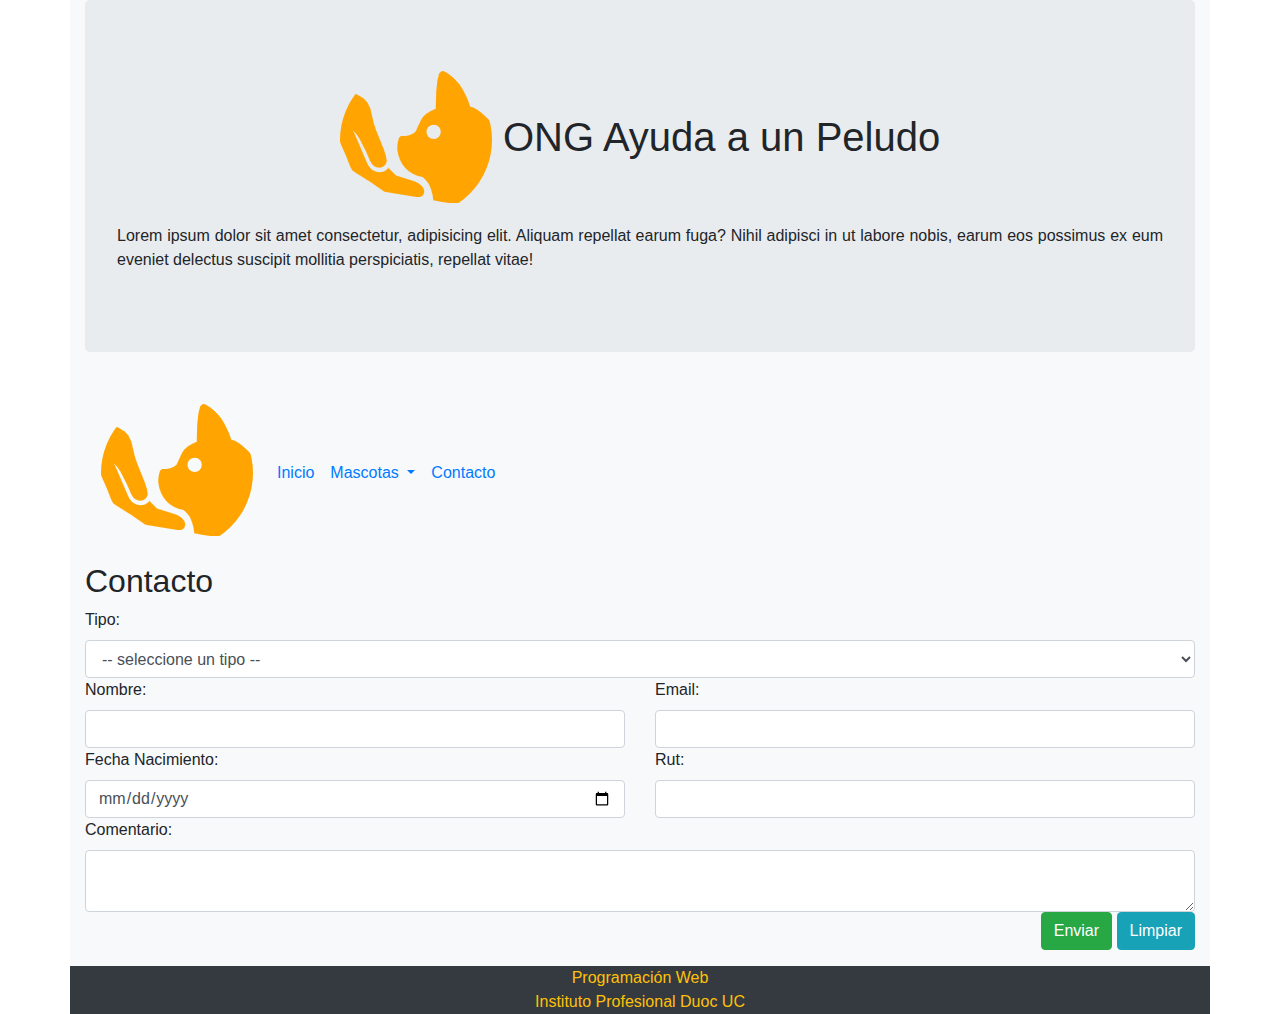
==== contacto.html @ 351fd1af "Pagina a mantener" ====
<!DOCTYPE html>
<html lang="es">
    <head>
        <title>ONG Ayuda a un peludo</title>
        <meta charset="UTF-8" />
        <meta name="viewport" content="width=device-width, initial-scale=1">
        <link rel="icon" href="img/favicon.ico" type="image/x-icon">
        <link rel="stylesheet" href="https://maxcdn.bootstrapcdn.com/bootstrap/4.5.2/css/bootstrap.min.css">
        <link rel="stylesheet" href="css/validaciones.css" >
        <script src="https://ajax.googleapis.com/ajax/libs/jquery/3.5.1/jquery.min.js"></script>
        <script src="https://cdnjs.cloudflare.com/ajax/libs/popper.js/1.16.0/umd/popper.min.js"></script>
        <script src="https://maxcdn.bootstrapcdn.com/bootstrap/4.5.2/js/bootstrap.min.js"></script>
        <script src="js/formulario-contacto.js"></script>
                                                                                                  
    </head>
    <body>
        <div class="container bg-light d-flex flex-column sticky-footer-wrapper min-vh-100">
            <header class="jumbotron">
                <h1 class="text-center">
                    <img src="img/logo.png" class="rounded-circle" alt="logo"/>
                    <span class="text-nowrap">ONG Ayuda a un Peludo</span>
                </h1>
                <p class="text-justify">
                    Lorem ipsum dolor sit amet consectetur, adipisicing elit. Aliquam repellat earum fuga? Nihil adipisci in ut labore nobis, earum eos possimus ex eum eveniet delectus suscipit mollitia perspiciatis, repellat vitae!
                </p>
            </header>
            
            <nav class="navbar navbar-expand-md bg-light">
                
                <a class="navbar-brand" href="#">
                    <img src="img/logo.png" class="rounded-circle" alt="Logo" />
                </a>

                <!-- Links -->
                <ul class="navbar-nav">
                    <li class="nav-item">
                    <a class="nav-link" href="index.html">Inicio</a>
                    </li>

                    <!-- Dropdown -->
                    <li class="nav-item dropdown">
                        <a class="nav-link dropdown-toggle" href="#" id="navbardrop" data-toggle="dropdown">
                            Mascotas
                        </a>
                        <div class="dropdown-menu">
                            <a class="dropdown-item" href="seccion-perros.html">Perros</a>
                            <a class="dropdown-item" href="seccion-gatos.html">Gatos</a>
                        </div>
                        </li>

                    <li class="nav-item">
                    <a class="nav-link" href="contacto.html">Contacto</a>
                    </li>
                </ul>
            </nav>

            <main class="flex-fill">
                <section>
                    <h2>Contacto</h2>
                    <div class="form-group">
                        <form id="formulario-contacto" name="formularioContacto" action="formulario-enviado.html" method="POST" >

                            <div class="row">
                                <div class="col-md-12">
                                    <label for="fieldTipoContacto">
                                            Tipo:<span class="alert alert-danger" role="alert"></span>
                                    </label>
                                    <select id="fieldTipoContacto" name="tipoContacto" class="form-control">
                                        <option value="" >-- seleccione un tipo --</option>
                                        <option value="felicitaciones">Felicitaciones</option>
                                        <option value="sugerencia">Sugerencia</option>
                                        <option value="reclamo">Reclamo</option>
                                    </select>
                                </div>
                            </div>
                            <div class="row">
                                <div class="col-md-6">
                                    <label for="fieldNombre">
                                            Nombre:<span class="alert alert-danger" role="alert"></span> 
                                    </label>                       
                                    <input id="fieldNombre" class="form-control" type="text" name="nombre" />
                                </div>
                                <div class="col-md-6">
                                    <label for="fieldEmail">
                                            Email:
                                            <span class="alert alert-danger" role="alert"></span> 
                                    </label>
                                    <input id="fieldEmail" class="form-control" type="email" name="email" />
                                </div>
                            </div>
                            <div class="row">
                                <div class="col-md-6">
                                    <label for="fieldFechaNacimiento">
                                            Fecha Nacimiento:
                                            <span class="alert alert-danger" role="alert"></span> 
                                    </label>
                                    <input id="fieldFechaNacimiento" class="form-control" type="date" name="fecha_nacimiento" />
                                </div>                            
                                <div class="col-md-6">
                                    <label for="fieldRut">
                                            Rut:
                                            <span class="alert alert-danger" role="alert"></span> 
                                    </label>
                                    <input id="fieldRut" class="form-control" type="text" name="rut" />
                                </div>
                            </div>
                            <div class="row">
                                <div class="col-md-12">
                                    <label for="fieldComentario">
                                            Comentario:
                                            <span class="alert alert-danger" role="alert"></span> 
                                    </label>
                                    <textarea id="fieldComentario" class="form-control" name="comentario"></textarea>
                                </div>
                            </div>
                            <div class="row">
                                <div class="col-md-12 text-right">
                                    <button type="submit" class="btn btn-success" name="submit">Enviar</button>
                                    <button type="reset" class="btn btn-info" name="reset">Limpiar</button>
                                </div>
                            </div>
                        </form>
                    </div>
                </section>      
            </main>
            <footer>
                <div class="row bg-dark">
                    <div class="col-12 text-center text-warning">
                            Programación Web<br/>
                            Instituto Profesional Duoc UC
                    </div>
                </div>
            </footer>      
        </div>
    </body>
</html>
---- css/validaciones.css ----
.error-campo-formulario {
    border: 2px solid red;
}
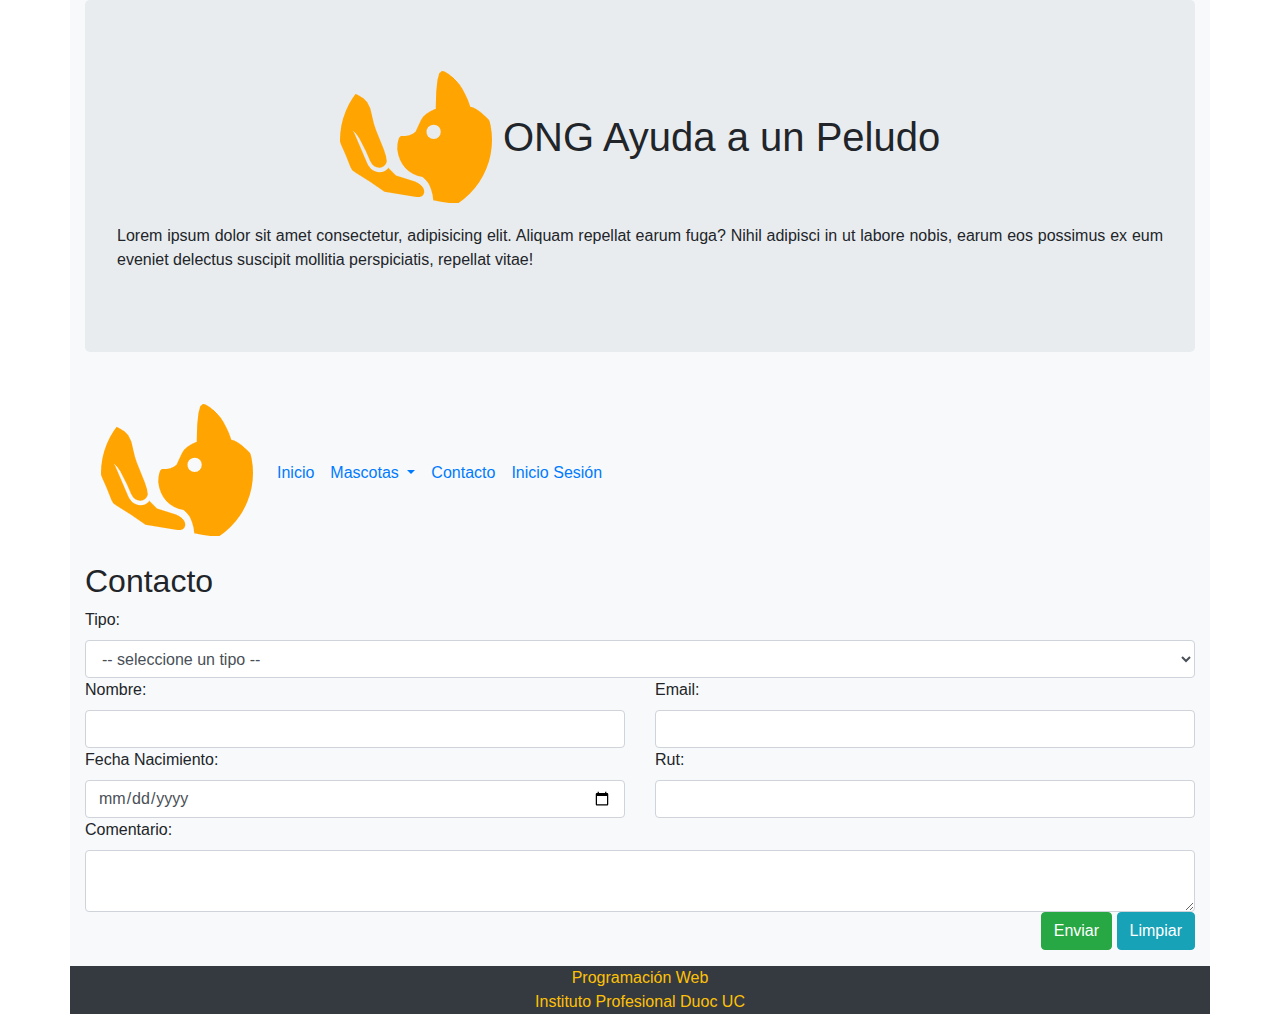
==== commit f169b19c: "Ingreso de sesión y otros" ====
--- a/contacto.html
+++ b/contacto.html
@@ -50,6 +50,9 @@
 
                     <li class="nav-item">
                     <a class="nav-link" href="contacto.html">Contacto</a>
+                    </li>
+                    <li class="nav-item">
+                        <a class="nav-link" href="formulario.html">Inicio Sesión</a>
                     </li>
                 </ul>
             </nav>
